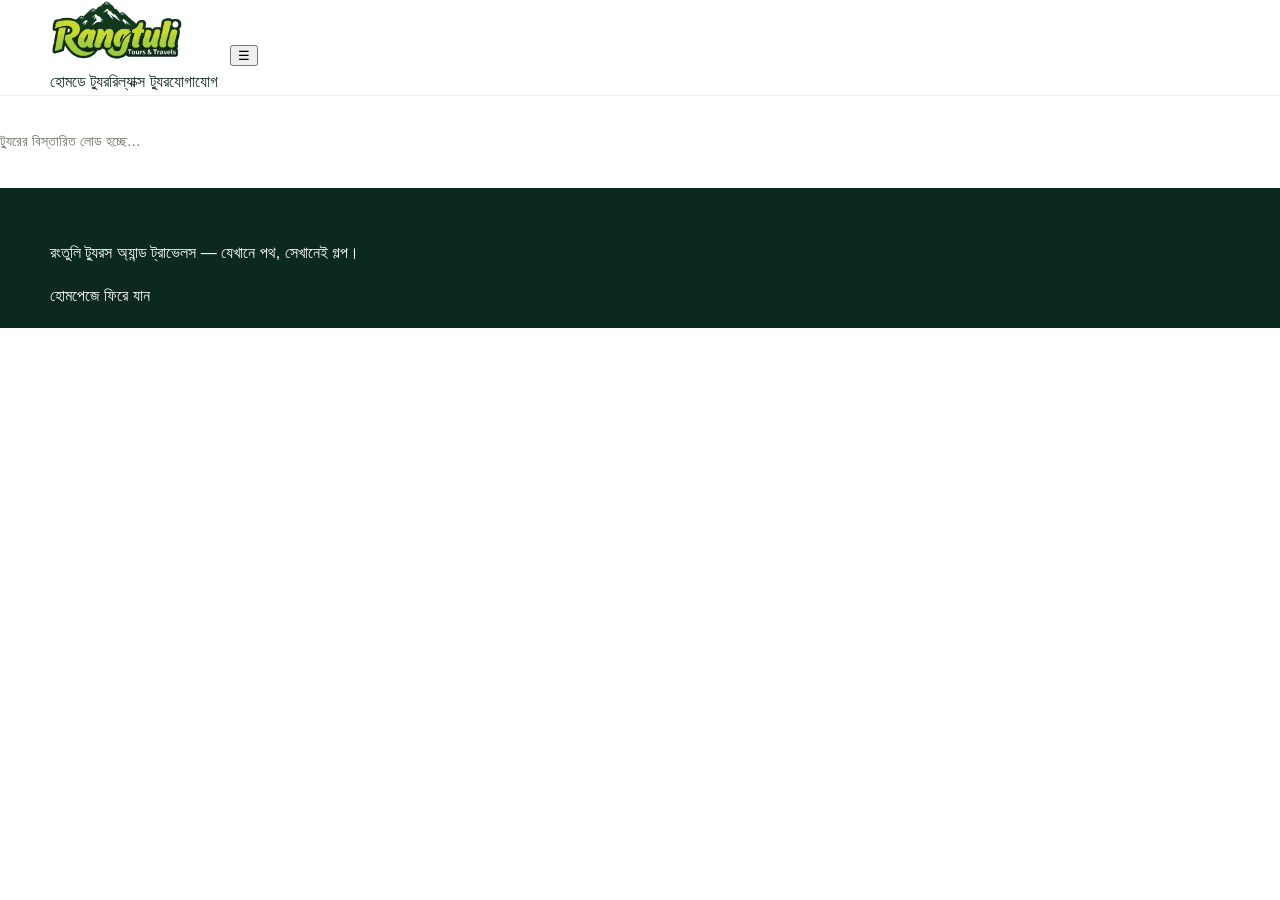
==== tour.html @ f63112ff "Add files via upload" ====
<!doctype html>
<html lang="bn">
<head>
  <meta charset="utf-8"><meta name="viewport" content="width=device-width,initial-scale=1">
  <meta name="theme-color" content="#17452e"><title>ট্যুরের বিস্তারিত | Rangtuli Tours & Travels</title>
  <link rel="icon" href="/favicon.png"><link rel="apple-touch-icon" href="/apple-touch-icon.png">
  <link rel="stylesheet" href="css/style.css"><link rel="stylesheet" href="css/live-tours.css">
</head>
<body>
  <header class="site-header"><div class="container header-inner"><a class="brand" href="index.html#top" aria-label="Rangtuli Tours & Travels home"><img src="/rangtuli-logo.png" alt="Rangtuli Tours & Travels" class="brand-logo"></a><button class="nav-toggle" type="button" aria-expanded="false" aria-label="মেনু খুলুন">☰</button><nav class="nav-links"><a href="index.html#top">হোম</a><a href="tours.html?type=day">ডে ট্যুর</a><a href="tours.html?type=relax">রিল্যাক্স ট্যুর</a><a href="index.html#contact">যোগাযোগ</a></nav></div></header>
  <main class="rt-page"><div id="tour-detail"><p class="tour-loading">ট্যুরের বিস্তারিত লোড হচ্ছে…</p></div><div id="tour-related" class="rt-related"></div></main>
  <footer class="site-footer"><div class="container"><p>রংতুলি ট্যুরস অ্যান্ড ট্রাভেলস — যেখানে পথ, সেখানেই গল্প।</p><a href="index.html">হোমপেজে ফিরে যান</a></div></footer>
  <script src="js/config.js"></script><script src="js/main.js"></script>
</body></html>
---- css/style.css ----
:root{--forest:#123b2b;--forest-deep:#0b291e;--lime:#c1e96b;--cream:#f7f5ea;--white:#fff;--ink:#172b22;--muted:#65756b;--line:#dce3da;--font-bn:"Hind Siliguri",sans-serif;--font-en:"DM Sans",sans-serif;--container:1180px}
*{box-sizing:border-box}html{scroll-behavior:smooth;scroll-padding-top:88px}body{margin:0;color:var(--ink);background:var(--white);font-family:var(--font-bn);font-size:16px;line-height:1.7}a{color:inherit;text-decoration:none}img{display:block;max-width:100%}.container{width:min(var(--container),calc(100% - 48px));margin-inline:auto}.section-pad{padding:104px 0}.skip-link{position:absolute;top:-60px;left:16px;background:var(--lime);padding:10px 14px;z-index:100;color:var(--forest)}.skip-link:focus{top:12px}
.site-header{position:sticky;top:0;z-index:50;background:rgba(255,255,255,.96);backdrop-filter:blur(14px);border-bottom:1px solid rgba(18,59,43,.08)}.nav-wrap{height:82px;display:flex;align-items:center;justify-content:space-between;gap:24px}.brand{display:inline-flex;align-items:center;gap:10px;flex-shrink:0}.brand-mark{width:42px;height:42px;border-radius:50%;display:grid;place-items:center;background:var(--forest);color:var(--lime)}.brand-mark svg{width:30px;fill:var(--lime)}.brand-mark .mark-line{fill:none;stroke:var(--lime);stroke-width:2.5;stroke-linecap:round}.brand-copy{display:flex;flex-direction:column;line-height:1.15;letter-spacing:.12em}.brand-copy strong{font:700 16px var(--font-en);letter-spacing:.16em}.brand-copy small{font:600 9px var(--font-en);letter-spacing:.16em;margin-top:5px;color:var(--muted)}.primary-nav{display:flex;align-items:center;gap:34px;font-size:14px;font-weight:500}.primary-nav>a:not(.nav-cta){transition:color .2s}.primary-nav>a:not(.nav-cta):hover{color:#58882b}.nav-cta{padding:11px 17px;border:1px solid var(--line);border-radius:3px}.nav-cta span{margin-left:7px}.menu-toggle{display:none}
.hero{min-height:680px;position:relative;display:flex;align-items:center;background:var(--forest);color:var(--white);overflow:hidden}.hero-image,.hero-shade{position:absolute;inset:0}.hero-image{background-image:url("https://images.unsplash.com/photo-1464822759023-fed622ff2c3b?auto=format&fit=crop&w=2200&q=90");background-size:cover;background-position:center 48%;transform:scale(1.02)}.hero-shade{background:linear-gradient(90deg,rgba(7,30,21,.84) 0%,rgba(7,30,21,.63) 43%,rgba(7,30,21,.12) 100%),linear-gradient(0deg,rgba(7,30,21,.42),transparent 38%)}.hero-content{position:relative;z-index:1;padding-top:60px;padding-bottom:100px}.eyebrow{font:600 11px var(--font-en);letter-spacing:.16em;text-transform:uppercase;color:#5a7a49;display:flex;align-items:center;gap:10px;margin:0 0 22px}.eyebrow>span{width:25px;height:1px;background:var(--lime);display:inline-block}.eyebrow.light{color:#dce9d7}.hero h1{font-size:clamp(46px,7vw,82px);line-height:1.18;font-weight:600;letter-spacing:-.035em;margin:0;max-width:800px}.hero h1 em,.intro h2 em,.manifesto h2 em,.closing h2 em{font-style:normal;color:var(--lime)}.hero-description{font-size:18px;color:rgba(255,255,255,.84);max-width:480px;margin:22px 0 30px}.hero-actions{display:flex;align-items:center;gap:26px;flex-wrap:wrap}.button{min-height:50px;display:inline-flex;align-items:center;justify-content:center;gap:16px;padding:13px 20px;border-radius:3px;font-size:14px;font-weight:600;transition:transform .2s,background .2s,color .2s;border:1px solid transparent}.button:hover{transform:translateY(-2px)}.button-lime{background:var(--lime);color:var(--forest)}.button-lime:hover{background:#d2f48a}.text-link{font-size:14px;font-weight:600;display:inline-flex;align-items:center;gap:12px}.light-link{color:var(--white)}.text-link span,.button span{font-family:var(--font-en)}.hero-note{display:flex;align-items:center;gap:9px;margin-top:62px;font-size:12px;color:rgba(255,255,255,.75)}.note-dot{width:7px;height:7px;border-radius:50%;background:var(--lime)}.hero-bottom{position:absolute;bottom:24px;left:50%;transform:translateX(-50%);display:flex;justify-content:space-between;color:rgba(255,255,255,.68);font:500 9px var(--font-en);letter-spacing:.18em}
.intro{background:var(--cream)}.intro-grid{display:grid;grid-template-columns:1.1fr .9fr;gap:70px;align-items:end}.intro h2,.section-heading h2,.manifesto h2,.closing h2{font-size:clamp(32px,4vw,52px);font-weight:600;line-height:1.28;letter-spacing:-.025em;margin:0}.intro h2 em{color:#608347}.intro-copy p{font-size:17px;line-height:1.95;color:#526259;margin:0 0 24px}.dark-link{color:var(--forest);border-bottom:1px solid #b9c8b6;padding-bottom:9px}
.destinations{background:var(--white)}.section-heading{display:flex;justify-content:space-between;align-items:end;gap:40px;margin-bottom:38px}.section-heading h2{font-size:clamp(32px,4vw,46px)}.section-heading>p{max-width:370px;color:var(--muted);margin:0 0 5px}.destination-grid{display:grid;grid-template-columns:repeat(3,minmax(0,1fr));gap:18px}.destination-card{position:relative;isolation:isolate;min-height:330px;overflow:hidden;background:#294738;color:white}.destination-card.card-tall{min-height:430px;grid-row:span 1}.destination-card img{position:absolute;inset:0;width:100%;height:100%;object-fit:cover;transition:transform .65s cubic-bezier(.2,.7,.2,1)}.destination-card:hover img{transform:scale(1.055)}.card-overlay{position:absolute;inset:0;background:linear-gradient(0deg,rgba(7,27,19,.86) 0%,rgba(7,27,19,.15) 65%,rgba(7,27,19,.03) 100%)}.card-content{position:absolute;inset:auto 23px 22px}.card-number{font:500 10px var(--font-en);letter-spacing:.15em;color:var(--lime)}.card-content h3{font-size:29px;font-weight:600;line-height:1.2;margin:8px 0 5px}.card-content p{font-size:14px;color:rgba(255,255,255,.82);margin:0 0 15px}.book-link{font-size:12px;font-weight:600;display:inline-flex;gap:12px;align-items:center;border-bottom:1px solid rgba(255,255,255,.5);padding-bottom:5px}.book-link span{color:var(--lime)}.content-note{font-size:12px;color:#77847b;margin:20px 0 0}
.manifesto{background:var(--forest);color:var(--white)}.manifesto-grid{display:grid;grid-template-columns:1fr 1fr;gap:90px;align-items:center}.manifesto h2{font-size:clamp(34px,4vw,50px)}.manifesto-copy>p:not(.eyebrow){max-width:470px;color:#d2dfd5;line-height:1.9;margin:22px 0 28px}.manifesto-points{border-top:1px solid rgba(255,255,255,.2)}.point{display:grid;grid-template-columns:34px 1fr 20px;gap:15px;align-items:start;padding:23px 0;border-bottom:1px solid rgba(255,255,255,.2)}.point>span:first-child{font:500 11px var(--font-en);color:var(--lime);padding-top:4px}.point h3{font-size:18px;margin:0 0 4px;font-weight:500}.point p{margin:0;font-size:13px;color:#c1d0c5}.point-icon{color:var(--lime);font-family:var(--font-en)}
.closing{background:var(--cream);text-align:center}.closing-inner{display:flex;align-items:center;flex-direction:column}.closing .eyebrow{justify-content:center}.closing h2{font-size:clamp(38px,5vw,62px)}.closing h2 em{color:#608347}.closing-inner>p:not(.eyebrow){color:var(--muted);max-width:500px;margin:18px 0 26px}.closing-actions{display:flex;gap:12px;justify-content:center;flex-wrap:wrap}.button-dark{background:var(--forest);color:white}.button-dark:hover{background:#204e38}.button-outline{border-color:#bfcabe;color:var(--forest);background:transparent}.button-outline:hover{background:#eaece1}.contact-hint{font-size:12px!important;margin-top:22px!important}
.site-footer{background:var(--forest-deep);color:white;padding:35px 0 18px}.footer-top{display:flex;align-items:center;justify-content:space-between;gap:20px;padding-bottom:30px}.footer-brand .brand-mark{background:rgba(255,255,255,.1)}.footer-brand .brand-copy small{color:#c0d0c4}.footer-top>p{font-size:14px;color:#d3dfd5}.back-top{font-size:12px;color:#d3dfd5}.footer-bottom{border-top:1px solid rgba(255,255,255,.16);padding-top:15px;display:flex;justify-content:space-between;gap:20px;color:#aebfb2;font:11px var(--font-en)}.floating-whatsapp{position:fixed;right:22px;bottom:22px;z-index:40;width:52px;height:52px;display:grid;place-items:center;border-radius:50%;background:#25d366;box-shadow:0 8px 28px rgba(0,0,0,.18);transition:transform .2s}.floating-whatsapp:hover{transform:translateY(-3px)}.floating-whatsapp svg{width:25px;height:25px;fill:white}
@media(min-width:1400px){.hero{min-height:740px}}@media(max-width:850px){.container{width:min(var(--container),calc(100% - 36px))}.nav-wrap{height:72px}.menu-toggle{display:flex;width:42px;height:42px;align-items:center;justify-content:center;flex-direction:column;gap:6px;background:transparent;border:1px solid var(--line);border-radius:3px;cursor:pointer}.menu-toggle span{width:17px;height:1.5px;background:var(--forest);transition:transform .2s}.menu-toggle[aria-expanded=true] span:first-child{transform:translateY(3.75px) rotate(45deg)}.menu-toggle[aria-expanded=true] span:last-child{transform:translateY(-3.75px) rotate(-45deg)}.primary-nav{display:none;position:absolute;top:72px;left:0;right:0;padding:18px 24px 24px;background:white;border-bottom:1px solid var(--line);align-items:stretch;gap:0;box-shadow:0 18px 30px rgba(20,40,28,.08)}.primary-nav.open{display:flex;flex-direction:column}.primary-nav>a{padding:13px 0}.primary-nav .nav-cta{padding:12px 14px;margin-top:8px}.hero{min-height:640px}.hero-content{padding-top:50px;padding-bottom:90px}.hero h1{font-size:clamp(44px,9vw,68px)}.intro-grid,.manifesto-grid{grid-template-columns:1fr;gap:30px}.section-pad{padding:76px 0}.intro-copy{max-width:650px}.section-heading{align-items:start;flex-direction:column;gap:14px}.section-heading>p{max-width:560px}.destination-grid{grid-template-columns:repeat(2,minmax(0,1fr))}.destination-card,.destination-card.card-tall{min-height:340px}.manifesto-grid{gap:42px}}
@media(max-width:520px){.container{width:calc(100% - 32px)}.brand-mark{width:37px;height:37px}.brand-copy strong{font-size:14px}.brand-copy small{font-size:8px}.hero{min-height:630px}.hero-image{background-position:57% center}.hero-shade{background:linear-gradient(90deg,rgba(7,30,21,.82),rgba(7,30,21,.38)),linear-gradient(0deg,rgba(7,30,21,.42),transparent 50%)}.hero h1{font-size:43px}.hero-description{font-size:16px;max-width:360px}.hero-actions{align-items:flex-start;flex-direction:column;gap:18px}.hero-note{margin-top:42px}.hero-bottom{font-size:8px}.section-pad{padding:62px 0}.intro h2,.section-heading h2{font-size:34px}.destination-grid{grid-template-columns:1fr;gap:14px}.destination-card,.destination-card.card-tall{min-height:350px}.card-content{inset:auto 20px 20px}.manifesto h2{font-size:35px}.point{grid-template-columns:28px 1fr 16px;gap:10px}.closing h2{font-size:42px}.closing-actions{width:100%;flex-direction:column}.closing-actions .button{width:100%}.footer-top{align-items:flex-start;flex-wrap:wrap}.footer-top>p{width:100%;order:3;margin:0}.footer-bottom{flex-direction:column;gap:6px}.floating-whatsapp{right:15px;bottom:15px;width:48px;height:48px}}
@media(prefers-reduced-motion:reduce){html{scroll-behavior:auto}*,*::before,*::after{transition:none!important;animation:none!important}}
/* Rangtuli header logo */
.brand-logo {
  display: block;
  width: 180px;
  height: 60px;
  object-fit: contain;
  object-position: left center;
}

@media (max-width: 520px) {
  .brand-logo {
    width: 150px;
    height: 52px;
  }
}
---- css/live-tours.css ----
/* Photo overlay tour cards with clean first-face content and formatted expanded details */
.live-tour-grid{display:grid;grid-template-columns:repeat(3,minmax(0,1fr));gap:18px;align-items:start}
.live-tour-card.live-tour-photo-card{position:relative;isolation:isolate;overflow:hidden;min-width:0;height:370px;min-height:370px;border:0;border-radius:15px;background:#103b2b;box-shadow:none;display:block;transition:transform .25s,box-shadow .25s}
.live-tour-card.live-tour-photo-card:hover{transform:translateY(-3px);box-shadow:0 14px 30px rgba(6,32,21,.16)}
.live-tour-card.is-hidden-by-more{display:none}
.live-tour-photo-card .live-tour-image{position:absolute;inset:0;width:100%;height:100%;background:linear-gradient(135deg,#103b2b,#7fa54a);overflow:hidden}
.live-tour-photo-card .live-tour-image img{width:100%;height:100%;object-fit:cover;display:block;transition:transform .6s}
.live-tour-photo-card:hover .live-tour-image img{transform:scale(1.035)}
.live-tour-image-empty{display:flex;align-items:center;justify-content:center;color:rgba(255,255,255,.45);font-size:11px;letter-spacing:.2em}
.live-tour-image-shade{position:absolute;inset:0;background:linear-gradient(180deg,rgba(3,22,15,.02) 20%,rgba(3,22,15,.20) 48%,rgba(3,22,15,.90) 100%);pointer-events:none}
.live-tour-photo-content{position:absolute;z-index:1;left:22px;right:22px;bottom:21px;color:#fff;display:flex;flex-direction:column;align-items:flex-start}
.live-tour-photo-kicker{font-family:Arial,sans-serif;font-size:10px;font-weight:700;letter-spacing:.17em;color:#d1f67a;margin-bottom:10px;text-transform:uppercase}
.live-tour-photo-card .live-tour-title{font-size:29px;line-height:1.3;font-weight:700;color:#fff;margin:0 0 7px;text-shadow:0 2px 12px rgba(0,0,0,.25)}
.live-tour-photo-card .live-tour-price{font-size:13px;line-height:1.6;font-weight:700;color:#e0f5b4;white-space:normal;margin:0 0 12px}
.live-tour-details{display:flex;align-items:center;justify-content:space-between;gap:18px;width:auto;min-width:120px;padding:0 0 7px;border:0;border-bottom:1px solid rgba(255,255,255,.65);border-radius:0;background:transparent;color:#fff;font-size:12px;font-weight:700;cursor:pointer;text-align:left}
.live-tour-details:hover{color:#d1f67a;border-bottom-color:#d1f67a;background:transparent}
.live-tour-details .detail-arrow{color:#d1f67a;font-size:15px;line-height:1}
.tour-expanded-details{position:absolute;z-index:5;inset:0;overflow-y:auto;background:#fff;color:#20372a;padding:22px;border-radius:15px;box-shadow:0 12px 35px rgba(0,0,0,.22)}
.tour-expanded-title{font-size:22px;color:#103b2b;line-height:1.35;margin:0 0 12px}
.tour-inline-detail-item{padding:11px 0;border-bottom:1px solid #e9eee6}
.tour-inline-detail-item h4{font-size:13px;color:#103b2b;margin:0 0 6px}
.tour-inline-detail-copy{font-size:13px;line-height:1.75;color:#4d5d51;overflow-wrap:anywhere}
.tour-text-line{display:block}
.tour-expanded-actions{display:grid;grid-template-columns:1fr 1fr;gap:8px;margin-top:16px}
.tour-expanded-actions a{display:flex;align-items:center;justify-content:center;text-decoration:none;text-align:center;font-size:12px;line-height:1.35;font-weight:700;padding:11px 8px;border-radius:999px}
.tour-detail-wa{background:#103b2b;color:#fff}
.tour-detail-messenger{background:#fff;color:#103b2b;border:1px solid #cbd7c7}
.tour-more-wrap{display:flex;justify-content:center;margin-top:28px}
.tour-more-button{cursor:pointer;background:#fff;border:1px solid #cbd7c7;color:#103b2b}
.tour-loading{grid-column:1/-1;color:#657065;font-size:14px;padding:20px 0}
.tour-error{border:1px solid #ead8bd;background:#fffaf2;color:#795b2b;padding:18px;border-radius:12px}
@media(max-width:850px){.live-tour-grid{grid-template-columns:repeat(2,minmax(0,1fr));gap:14px}.live-tour-card.live-tour-photo-card{height:340px;min-height:340px}.live-tour-photo-content{left:17px;right:17px;bottom:17px}.live-tour-photo-card .live-tour-title{font-size:25px}}
@media(max-width:520px){.live-tour-grid{grid-template-columns:repeat(2,minmax(0,1fr));gap:10px}.live-tour-card.live-tour-photo-card{height:290px;min-height:290px;border-radius:12px}.live-tour-photo-content{left:12px;right:12px;bottom:13px}.live-tour-photo-kicker{font-size:8px;letter-spacing:.1em;margin-bottom:7px}.live-tour-photo-card .live-tour-title{font-size:19px;line-height:1.3}.live-tour-photo-card .live-tour-price{font-size:11px;margin-bottom:8px}.live-tour-details{font-size:11px;min-width:0;gap:10px;padding-bottom:5px}.tour-expanded-details{padding:15px;border-radius:12px}.tour-expanded-title{font-size:18px}.tour-inline-detail-item{padding:9px 0}.tour-inline-detail-copy{font-size:12px}.tour-expanded-actions{grid-template-columns:1fr;gap:7px}.tour-expanded-actions a{font-size:11px;padding:10px 7px}}
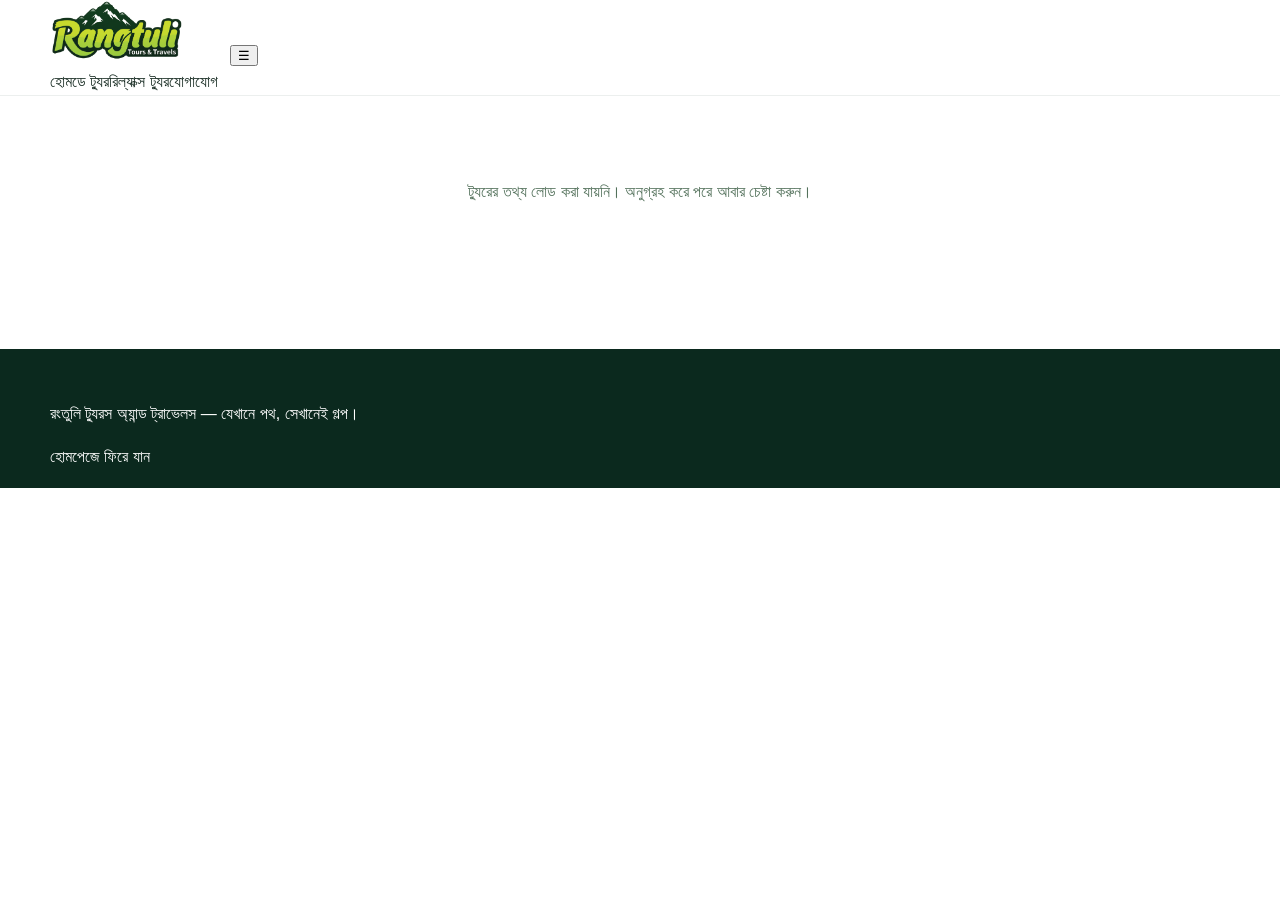
==== commit eff652bd: "font changge tour.html" ====
--- a/tour.html
+++ b/tour.html
@@ -5,6 +5,9 @@
   <meta name="theme-color" content="#17452e"><title>ট্যুরের বিস্তারিত | Rangtuli Tours & Travels</title>
   <link rel="icon" href="/favicon.png"><link rel="apple-touch-icon" href="/apple-touch-icon.png">
   <link rel="stylesheet" href="css/style.css"><link rel="stylesheet" href="css/live-tours.css">
+  
+<link href="https://fonts.googleapis.com/css2?family=DM+Sans:wght@400;500;600;700&family=Noto+Sans+Bengali:wght@400;500;600;700&display=swap" rel="stylesheet">
+
 </head>
 <body>
   <header class="site-header"><div class="container header-inner"><a class="brand" href="index.html#top" aria-label="Rangtuli Tours & Travels home"><img src="/rangtuli-logo.png" alt="Rangtuli Tours & Travels" class="brand-logo"></a><button class="nav-toggle" type="button" aria-expanded="false" aria-label="মেনু খুলুন">☰</button><nav class="nav-links"><a href="index.html#top">হোম</a><a href="tours.html?type=day">ডে ট্যুর</a><a href="tours.html?type=relax">রিল্যাক্স ট্যুর</a><a href="index.html#contact">যোগাযোগ</a></nav></div></header>
--- a/css/live-tours.css
+++ b/css/live-tours.css
@@ -1,33 +1,62 @@
-/* Photo overlay tour cards with clean first-face content and formatted expanded details */
-.live-tour-grid{display:grid;grid-template-columns:repeat(3,minmax(0,1fr));gap:18px;align-items:start}
-.live-tour-card.live-tour-photo-card{position:relative;isolation:isolate;overflow:hidden;min-width:0;height:370px;min-height:370px;border:0;border-radius:15px;background:#103b2b;box-shadow:none;display:block;transition:transform .25s,box-shadow .25s}
-.live-tour-card.live-tour-photo-card:hover{transform:translateY(-3px);box-shadow:0 14px 30px rgba(6,32,21,.16)}
-.live-tour-card.is-hidden-by-more{display:none}
-.live-tour-photo-card .live-tour-image{position:absolute;inset:0;width:100%;height:100%;background:linear-gradient(135deg,#103b2b,#7fa54a);overflow:hidden}
-.live-tour-photo-card .live-tour-image img{width:100%;height:100%;object-fit:cover;display:block;transition:transform .6s}
-.live-tour-photo-card:hover .live-tour-image img{transform:scale(1.035)}
-.live-tour-image-empty{display:flex;align-items:center;justify-content:center;color:rgba(255,255,255,.45);font-size:11px;letter-spacing:.2em}
-.live-tour-image-shade{position:absolute;inset:0;background:linear-gradient(180deg,rgba(3,22,15,.02) 20%,rgba(3,22,15,.20) 48%,rgba(3,22,15,.90) 100%);pointer-events:none}
-.live-tour-photo-content{position:absolute;z-index:1;left:22px;right:22px;bottom:21px;color:#fff;display:flex;flex-direction:column;align-items:flex-start}
-.live-tour-photo-kicker{font-family:Arial,sans-serif;font-size:10px;font-weight:700;letter-spacing:.17em;color:#d1f67a;margin-bottom:10px;text-transform:uppercase}
-.live-tour-photo-card .live-tour-title{font-size:29px;line-height:1.3;font-weight:700;color:#fff;margin:0 0 7px;text-shadow:0 2px 12px rgba(0,0,0,.25)}
-.live-tour-photo-card .live-tour-price{font-size:13px;line-height:1.6;font-weight:700;color:#e0f5b4;white-space:normal;margin:0 0 12px}
-.live-tour-details{display:flex;align-items:center;justify-content:space-between;gap:18px;width:auto;min-width:120px;padding:0 0 7px;border:0;border-bottom:1px solid rgba(255,255,255,.65);border-radius:0;background:transparent;color:#fff;font-size:12px;font-weight:700;cursor:pointer;text-align:left}
-.live-tour-details:hover{color:#d1f67a;border-bottom-color:#d1f67a;background:transparent}
-.live-tour-details .detail-arrow{color:#d1f67a;font-size:15px;line-height:1}
-.tour-expanded-details{position:absolute;z-index:5;inset:0;overflow-y:auto;background:#fff;color:#20372a;padding:22px;border-radius:15px;box-shadow:0 12px 35px rgba(0,0,0,.22)}
-.tour-expanded-title{font-size:22px;color:#103b2b;line-height:1.35;margin:0 0 12px}
-.tour-inline-detail-item{padding:11px 0;border-bottom:1px solid #e9eee6}
-.tour-inline-detail-item h4{font-size:13px;color:#103b2b;margin:0 0 6px}
-.tour-inline-detail-copy{font-size:13px;line-height:1.75;color:#4d5d51;overflow-wrap:anywhere}
-.tour-text-line{display:block}
-.tour-expanded-actions{display:grid;grid-template-columns:1fr 1fr;gap:8px;margin-top:16px}
-.tour-expanded-actions a{display:flex;align-items:center;justify-content:center;text-decoration:none;text-align:center;font-size:12px;line-height:1.35;font-weight:700;padding:11px 8px;border-radius:999px}
-.tour-detail-wa{background:#103b2b;color:#fff}
-.tour-detail-messenger{background:#fff;color:#103b2b;border:1px solid #cbd7c7}
-.tour-more-wrap{display:flex;justify-content:center;margin-top:28px}
-.tour-more-button{cursor:pointer;background:#fff;border:1px solid #cbd7c7;color:#103b2b}
-.tour-loading{grid-column:1/-1;color:#657065;font-size:14px;padding:20px 0}
-.tour-error{border:1px solid #ead8bd;background:#fffaf2;color:#795b2b;padding:18px;border-radius:12px}
-@media(max-width:850px){.live-tour-grid{grid-template-columns:repeat(2,minmax(0,1fr));gap:14px}.live-tour-card.live-tour-photo-card{height:340px;min-height:340px}.live-tour-photo-content{left:17px;right:17px;bottom:17px}.live-tour-photo-card .live-tour-title{font-size:25px}}
-@media(max-width:520px){.live-tour-grid{grid-template-columns:repeat(2,minmax(0,1fr));gap:10px}.live-tour-card.live-tour-photo-card{height:290px;min-height:290px;border-radius:12px}.live-tour-photo-content{left:12px;right:12px;bottom:13px}.live-tour-photo-kicker{font-size:8px;letter-spacing:.1em;margin-bottom:7px}.live-tour-photo-card .live-tour-title{font-size:19px;line-height:1.3}.live-tour-photo-card .live-tour-price{font-size:11px;margin-bottom:8px}.live-tour-details{font-size:11px;min-width:0;gap:10px;padding-bottom:5px}.tour-expanded-details{padding:15px;border-radius:12px}.tour-expanded-title{font-size:18px}.tour-inline-detail-item{padding:9px 0}.tour-inline-detail-copy{font-size:12px}.tour-expanded-actions{grid-template-columns:1fr;gap:7px}.tour-expanded-actions a{font-size:11px;padding:10px 7px}}
+/* Rangtuli Tours & Travels dynamic tour cards and shared detail/listing pages */
+.live-tour-grid,.rt-card-grid{display:grid;grid-template-columns:repeat(3,minmax(0,1fr));gap:18px;align-items:stretch}
+.live-tour-grid{position:relative}
+.destination-card.tour-destination-card{min-height:330px;display:block;color:#fff;text-decoration:none;border-radius:0}
+.destination-card.tour-destination-card img{position:absolute;inset:0;width:100%;height:100%;object-fit:cover;transition:transform .65s cubic-bezier(.2,.7,.2,1)}
+.destination-card.tour-destination-card:hover img{transform:scale(1.055)}
+.destination-card.tour-destination-card .card-overlay{position:absolute;inset:0;background:linear-gradient(0deg,rgba(7,27,19,.88) 0%,rgba(7,27,19,.17) 65%,rgba(7,27,19,.03) 100%)}
+.destination-card.tour-destination-card .card-content{position:absolute;inset:auto 22px 22px}
+.destination-card.tour-destination-card .card-content h3{font-size:clamp(21px,2vw,29px);font-weight:600;line-height:1.2;margin:8px 0 5px;color:#fff}
+.destination-card.tour-destination-card .card-content p{font-size:14px;color:rgba(255,255,255,.86);margin:0 0 15px}
+.destination-card.tour-destination-card .book-link{font-size:12px;font-weight:600;display:inline-flex;gap:12px;align-items:center;border-bottom:1px solid rgba(255,255,255,.5);padding-bottom:5px}
+.destination-card.tour-destination-card .book-link span{color:var(--lime,#c1e96b)}
+.tour-image-fallback{background:linear-gradient(135deg,#244a37,#0b291e)}
+.rt-card{display:flex;min-width:0;flex-direction:column;overflow:hidden;border-radius:18px;background:#fff;color:#183b2c;text-decoration:none;box-shadow:0 8px 26px rgba(15,48,34,.10);transition:transform .2s ease,box-shadow .2s ease;position:relative}
+.rt-card:hover{transform:translateY(-4px);box-shadow:0 14px 34px rgba(15,48,34,.16)}
+.rt-card-img{display:block;width:100%;height:220px;object-fit:cover;background:#e8f0e7}
+.rt-no-image{display:flex;align-items:center;justify-content:center;color:#24533b;background:linear-gradient(135deg,#e8f4d8,#c8e6c0);font-weight:700;text-align:center;padding:18px}
+.rt-card-body{padding:18px;display:flex;flex:1;flex-direction:column;align-items:flex-start;gap:9px}
+.rt-card-tag{display:inline-flex;background:#eaf5d7;color:#245b37;border-radius:999px;padding:5px 10px;font-size:12px;font-weight:700}
+.rt-card h3{font-size:20px;line-height:1.4;margin:0;color:#173e2b}
+.rt-card-price{font-weight:800;color:#417c2c;margin:0}
+.rt-card-link{margin-top:auto;padding-top:5px;color:#28633e;font-weight:700}
+.rt-more-card{position:absolute;z-index:5;top:0;right:-17%;width:29%;height:100%;min-width:0;overflow:hidden;border-radius:0;pointer-events:none}
+.rt-more-card>.tour-destination-card{height:100%;min-height:330px;pointer-events:auto}
+.rt-more-shade{position:absolute;inset:0;display:flex;align-items:center;justify-content:center;background:linear-gradient(90deg,rgba(14,48,31,.12),rgba(14,48,31,.78));backdrop-filter:blur(2px);pointer-events:auto}
+.rt-more-circle{pointer-events:auto;width:112px;height:112px;border-radius:50%;display:flex;flex-direction:column;align-items:center;justify-content:center;gap:4px;text-align:center;text-decoration:none;font-weight:800;font-size:19px;line-height:1.35;color:#173e2b;background:#d4ef68;border:4px solid #fff;box-shadow:0 8px 26px #0003;transition:transform .2s}
+.rt-more-circle span{font-size:22px}.rt-more-circle:hover{transform:scale(1.06)}
+.tour-more-wrap{display:none!important}
+.tour-loading{padding:24px;text-align:center;color:#53715b}
+.rt-page{max-width:1180px;width:calc(100% - 36px);margin:0 auto;padding:42px 0 64px;color:#183b2c}
+.rt-page-head{margin-bottom:26px}.rt-page-head h1{font-size:clamp(30px,4vw,44px);line-height:1.2;margin:10px 0;color:#17452e}.rt-back-link,.rt-related-head a{color:#347542;text-decoration:none;font-weight:700}
+.rt-detail-hero{display:grid;grid-template-columns:minmax(0,1.05fr) minmax(0,.95fr);gap:32px;align-items:center;margin-bottom:36px}
+.rt-gallery{display:grid;grid-template-columns:repeat(2,minmax(0,1fr));gap:10px;align-content:start}.rt-gallery img{width:100%;height:220px;object-fit:cover;border-radius:16px;background:#e8f0e7}.rt-gallery img:first-child:nth-last-child(1){grid-column:1/-1;height:380px}.rt-gallery img:first-child:nth-last-child(n+4){grid-row:span 2;height:100%;min-height:300px}
+.rt-image-fallback{display:flex;min-height:180px;align-items:center;justify-content:center;border-radius:16px;background:linear-gradient(135deg,#e8f4d8,#b9d7b0);color:#24533b;text-align:center;padding:18px;font-weight:600}
+.rt-detail-heading h1{font-size:clamp(30px,4vw,46px);line-height:1.2;margin:15px 0 10px;color:#17452e}.rt-detail-heading p{line-height:1.7;color:#557060}.rt-hero-actions{display:flex;gap:10px;flex-wrap:wrap;margin-top:22px}
+.rt-primary-btn,.rt-secondary-btn{display:inline-flex;align-items:center;justify-content:center;min-height:46px;padding:12px 18px;border-radius:999px;text-decoration:none;font-weight:800;transition:transform .2s}.rt-primary-btn{background:#286b3d;color:white}.rt-secondary-btn{background:#e9f3dd;color:#215c36}.rt-primary-btn:hover,.rt-secondary-btn:hover{transform:translateY(-2px)}
+.rt-detail-layout{display:grid;grid-template-columns:minmax(0,1fr) 330px;gap:28px;align-items:start}.rt-detail-section{padding:22px 0;border-bottom:1px solid #e2ebdf}.rt-detail-section h2{font-size:21px;color:#1d4e32;margin:0 0 12px}.rt-detail-section p{line-height:1.8;margin:0;white-space:pre-line;color:#455f4d}.rt-detail-section ul{margin:0;padding-left:22px;line-height:1.85;color:#455f4d}.rt-booking-box{background:#f5f8ef;border:1px solid #e1ead8;border-radius:20px;padding:22px;position:sticky;top:20px}.rt-booking-box h2{margin:12px 0;color:#17452e}.rt-booking-box .rt-detail-section{padding:12px 0}.rt-booking-box .rt-detail-section h2{font-size:16px;margin:0 0 8px}.rt-booking-box .rt-primary-btn,.rt-booking-box .rt-secondary-btn{width:100%;box-sizing:border-box;margin-top:10px}.rt-related{margin-top:55px}.rt-related-head{display:flex;align-items:center;justify-content:space-between;gap:12px;margin-bottom:20px}.rt-related-head h2{margin:0;color:#17452e}.rt-opposite-link{text-align:center;margin:28px 0 0}.rt-opposite-link a,.rt-opposite-link a:visited{color:#286b3d;font-weight:800;text-decoration:none}.rt-not-found{text-align:center;padding:70px 20px}.rt-not-found h1{color:#17452e}.rt-list-opposite{text-align:center;margin-top:36px}.rt-list-opposite a{display:inline-flex;padding:13px 20px;background:#e9f3dd;color:#215c36;border-radius:999px;text-decoration:none;font-weight:800}
+@media(max-width:800px){.live-tour-grid,.rt-card-grid{grid-template-columns:repeat(2,minmax(0,1fr));gap:14px}.destination-card.tour-destination-card{min-height:300px}.rt-more-card{display:none}.rt-card-img{height:190px}.rt-detail-hero{grid-template-columns:1fr;gap:22px}.rt-gallery img{height:190px}.rt-gallery img:first-child:nth-last-child(1){height:300px}.rt-detail-layout{grid-template-columns:1fr}.rt-booking-box{position:static}.rt-page{padding-top:28px}}
+@media(max-width:520px){.live-tour-grid,.rt-card-grid{grid-template-columns:repeat(2,minmax(0,1fr));gap:10px}.destination-card.tour-destination-card{min-height:250px}.destination-card.tour-destination-card .card-content{inset:auto 12px 13px}.destination-card.tour-destination-card .card-content h3{font-size:20px}.destination-card.tour-destination-card .card-content p{font-size:12px}.rt-card{border-radius:13px}.rt-card-img{height:130px}.rt-card-body{padding:11px;gap:7px}.rt-card h3{font-size:15px;line-height:1.35}.rt-card-price{font-size:13px}.rt-card-tag{font-size:10px;padding:4px 7px}.rt-card-link{font-size:12px}.rt-more-card{border-radius:13px}.rt-more-circle{width:82px;height:82px;font-size:15px;border-width:3px}.rt-more-circle span{font-size:18px}.rt-page{width:calc(100% - 24px);padding:24px 0 42px}.rt-gallery{gap:7px}.rt-gallery img{height:125px;border-radius:10px}.rt-gallery img:first-child:nth-last-child(1){height:240px}.rt-gallery img:first-child:nth-last-child(n+4){min-height:255px}.rt-detail-heading h1{font-size:30px}.rt-detail-layout{gap:18px}.rt-detail-section{padding:17px 0}.rt-detail-section h2{font-size:18px}.rt-booking-box{padding:16px}}
+
+
+
+@media (max-width: 800px) {
+  .rt-more-card {
+    display: block;
+    position: relative;
+    top: auto;
+    right: auto;
+    width: 100%;
+    height: auto;
+    min-height: 250px;
+    pointer-events: auto;
+  }
+
+  .rt-more-card > .tour-destination-card {
+    min-height: 250px;
+    height: 100%;
+  }
+}
+
+
+
